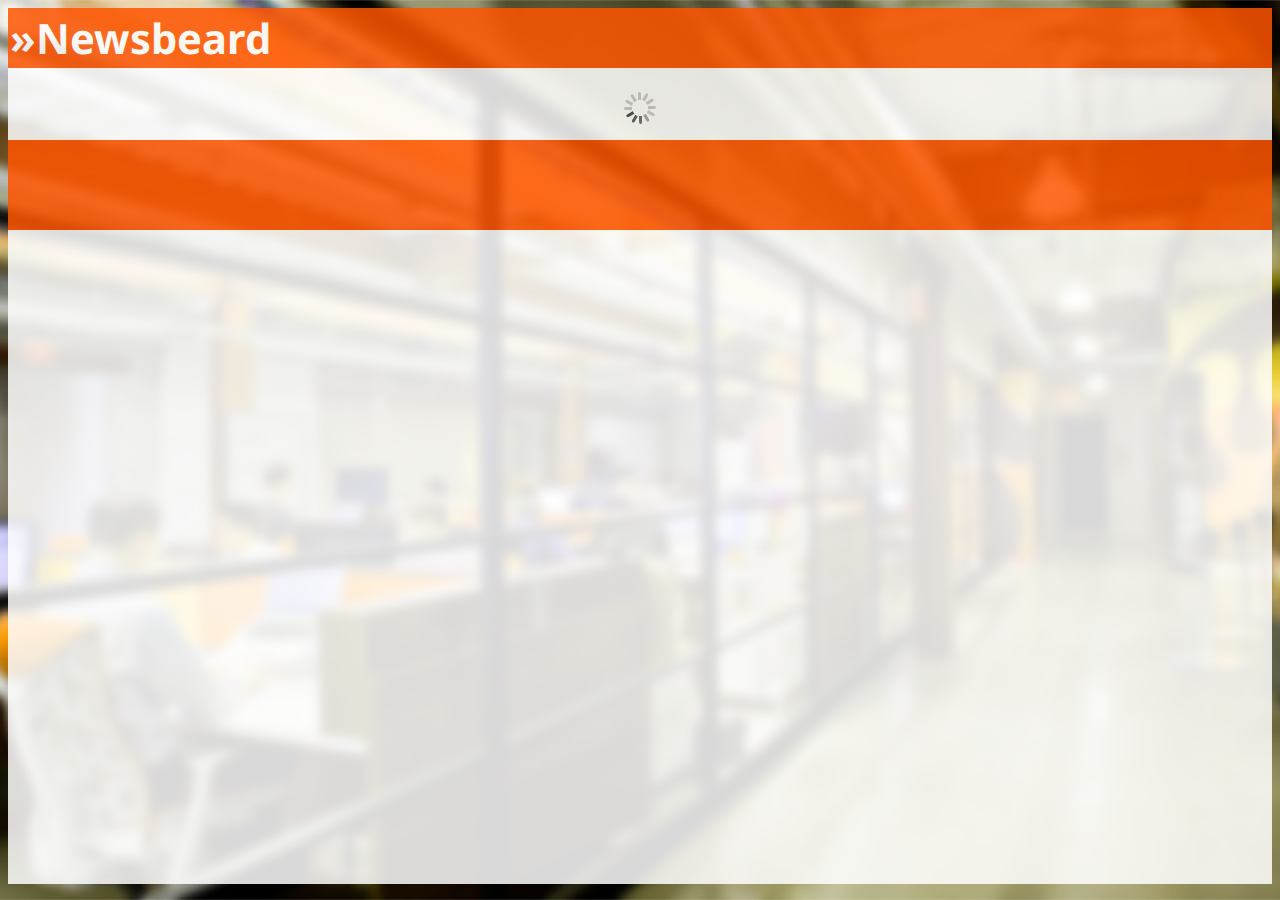
==== testing/index.html @ 0e84017f "github is so fucking gay" ====
<html>
<head>

	<!-- Google font embed code -->
	<link href=
	'http://fonts.googleapis.com/css?family=Droid+Sans|Roboto+Condensed' rel=
	'stylesheet' type='text/css'>

	<title>&#187;Newsbeard</title>

	<!-- Meta tags are meta -->
	<meta name="description" content="Technology News Aggregator">
	<meta name="keywords" content="News,Technology,Gaming,Linux,Android,Tech,Nerd,Geek,HTML,CSS,XML,JavaScript">
	<meta name="author" content="user" >
	<meta charset="UTF-8">


	<!-- jQuery from Google embed code -->
	<script src=
	"http://ajax.googleapis.com/ajax/libs/jquery/2.0.0/jquery.min.js" type=
	"text/javascript"></script>


	<!-- Stylesheet linker code -->
	<link href="newsbeard.css" rel="stylesheet" type="text/css">
</head>

<body>

	<!-- Big orange banner code -->
	
	<div class="rss-title">
		<a href="http://newsbeard.com/" style=
		"text-decoration:none" ><strong>&#187;Newsbeard</strong></a>
	</div>
	
	<!-- Div container for article list -->
	<div id="rssdata">
		<ul class="rss-items"></ul>
	<!-- Loading message -->
		<div class="loading">		
			<center><br>
			<img src="loading.gif">
			</center></ul>
	<!-- jQuery content grabber from Pipes -->
	<script type="text/Javascript">
		$('#rssdata').ready(function()
			{
			var pipe_url = 'http://pipes.yahoo.com/pipes/pipe.run?_id=311e78677fe7b41877e10ef76a57e3c3&_render=json&_callback=?';
			$.getJSON(pipe_url,function(data)
			{
			$(data.value.items).each(function(index,item)
			{
			var item_html = '<a href="'+item.link+'">'+item.title+'<\/a>';
			$('#rssdata ul.rss-items').append(item_html);
			});
			$('#rssdata div.loading').fadeOut();
			$('rssdata ul.rss-items').fadeIn();
			$('#rssdata ul.rss-items').slideDown();
			});
			});
			</script>
		</div>
	</div>

	<!-- Google analytics -->
	<!-- Replace this with your own code if you use this -->
	<script>
  	(function(i,s,o,g,r,a,m){i['GoogleAnalyticsObject']=r;i[r]=i[r]||function(){
  	(i[r].q=i[r].q||[]).push(arguments)},i[r].l=1*new Date();a=s.createElement(o),
  	m=s.getElementsByTagName(o)[0];a.async=1;a.src=g;m.parentNode.insertBefore(a,m)
  	})(window,document,'script','//www.google-analytics.com/analytics.js','ga');

  	ga('create', 'UA-40528442-1', 'newsbeard.com');
 	 ga('send', 'pageview');
	</script>

<!-- Orange footer bar for license or whatever -->
	<ul class="rss-footer">
	
	<style>
.newnewsbeardresp { width: 320px; height: 50px; }
@media(min-width: 500px) { .newnewsbeardresp { width: 468px; height: 60px; } }
@media(min-width: 800px) { .newnewsbeardresp { width: 728px; height: 90px; } }
</style>

<script async src="http://pagead2.googlesyndication.com/pagead/js/adsbygoogle.js"></script>

<ins class="adsbygoogle newnewsbeardresp"
     style="display:inline-block"
     data-ad-client="ca-pub-3251177579129524"
     data-ad-slot="6545161873"></ins>
<script>
(adsbygoogle = window.adsbygoogle || []).push({});
</script>
	</ul>

 </body>
</html>
---- testing/newsbeard.css ----
/*Body font*/
html { 
  background: url(bg.jpg) no-repeat center center fixed; 
  -webkit-background-size: cover;
  -moz-background-size: cover;
  -o-background-size: cover;
  background-size: cover;
}


body
{
background-color:#fff;
font-family: 'Droid Sans', sans-serif;
text-decoration: none;
opacity:0.85;
}


/*Title font styling*/


div.rss-title
{
	 background: #f50;
    color: #fff;
    display: block;
    text-align: left;
    font-size: 2.6em;
    padding: 2px;
    border-bottom: 2px solid #fff;
	
	 /* text-shadow: 1px 1px 1px #c20; */   
}


div.rss-title a
{
    background: #f50;
    color: #fff;
    margin: 0px;
    display: block;
} 


/*RSS Feed styling*/
#rssdata ul.rss-items
{
    display: none;
    margin: 0;
    padding: 0px;
    font-size: 1.3em;
    font-family: 'Droid Sans', serif;
	
    /* text-shadow: 1px 1px 0px #ccc; */
}

#rssdata ul.rss-items li
{
    display: block;
    margin: 0;
    padding: 0;
    text-indent:1px;

}

#rssdata ul.rss-items a
{
    margin: 0;
    display: block;
    padding: 3px 3px 3px 3px;
    background: #ddd;
    color: #333;
    text-decoration: none;
    border-bottom: 2px solid #fff;
    
}

#rssdata ul.rss-items a:hover
{
    background: #f50;
    color: #fff;
    text-decoration: none;
	
    /* text-shadow: 1px 1px 0px #111; */
} 


/*RSS Footer styling*/
.rss-footer
{
    background: #f50;
    color: #fff;
    height: 90px;
    display: block;
    text-decoration: none;
    text-align: center;
    
    
}
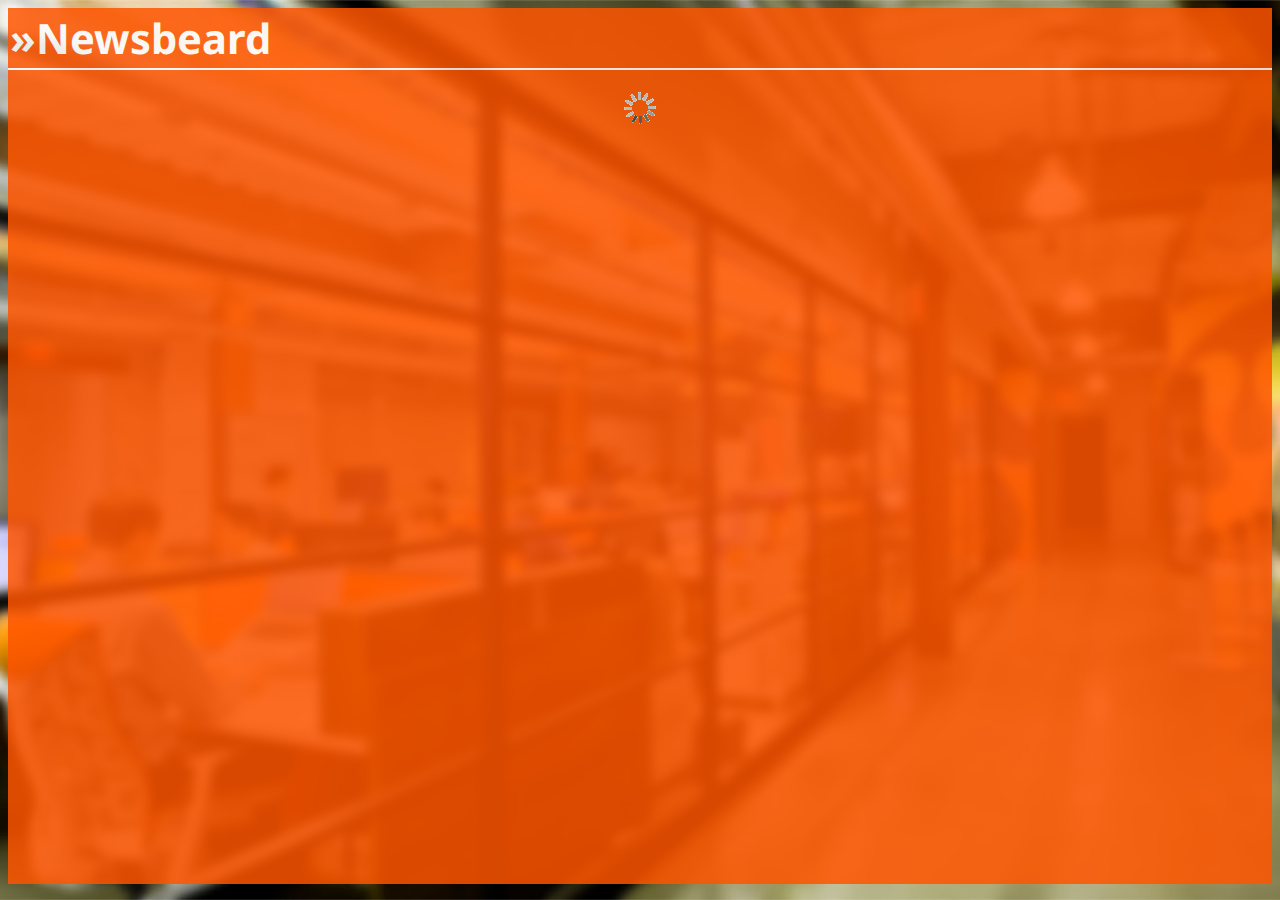
==== commit 34aa1a9c: "lol just kidding GUYYYS" ====
--- a/testing/index.html
+++ b/testing/index.html
@@ -30,7 +30,7 @@
 	<!-- Big orange banner code -->
 	
 	<div class="rss-title">
-		<a href="http://newsbeard.com/" style=
+		<a href="index.html" style=
 		"text-decoration:none" ><strong>&#187;Newsbeard</strong></a>
 	</div>
 	
@@ -51,7 +51,7 @@
 			{
 			$(data.value.items).each(function(index,item)
 			{
-			var item_html = '<a href="'+item.link+'">'+item.title+'<\/a>';
+			var item_html = '<a href="'+item.link+'" target="_blank">&nbsp;'+item.title+'<\/a>';
 			$('#rssdata ul.rss-items').append(item_html);
 			});
 			$('#rssdata div.loading').fadeOut();
--- a/testing/newsbeard.css
+++ b/testing/newsbeard.css
@@ -10,7 +10,7 @@
 
 body
 {
-background-color:#fff;
+background-color:#f50;
 font-family: 'Droid Sans', sans-serif;
 text-decoration: none;
 opacity:0.85;
@@ -19,7 +19,12 @@
 
 /*Title font styling*/
 
-
+div.seg
+{
+	width: 300px;
+	text-align:left;
+	padding: 0px 2px 0px 0px;
+}
 div.rss-title
 {
 	 background: #f50;
@@ -72,7 +77,7 @@
     background: #ddd;
     color: #333;
     text-decoration: none;
-    border-bottom: 2px solid #fff;
+    border-bottom: 2px solid #ffe;
     
 }
 
